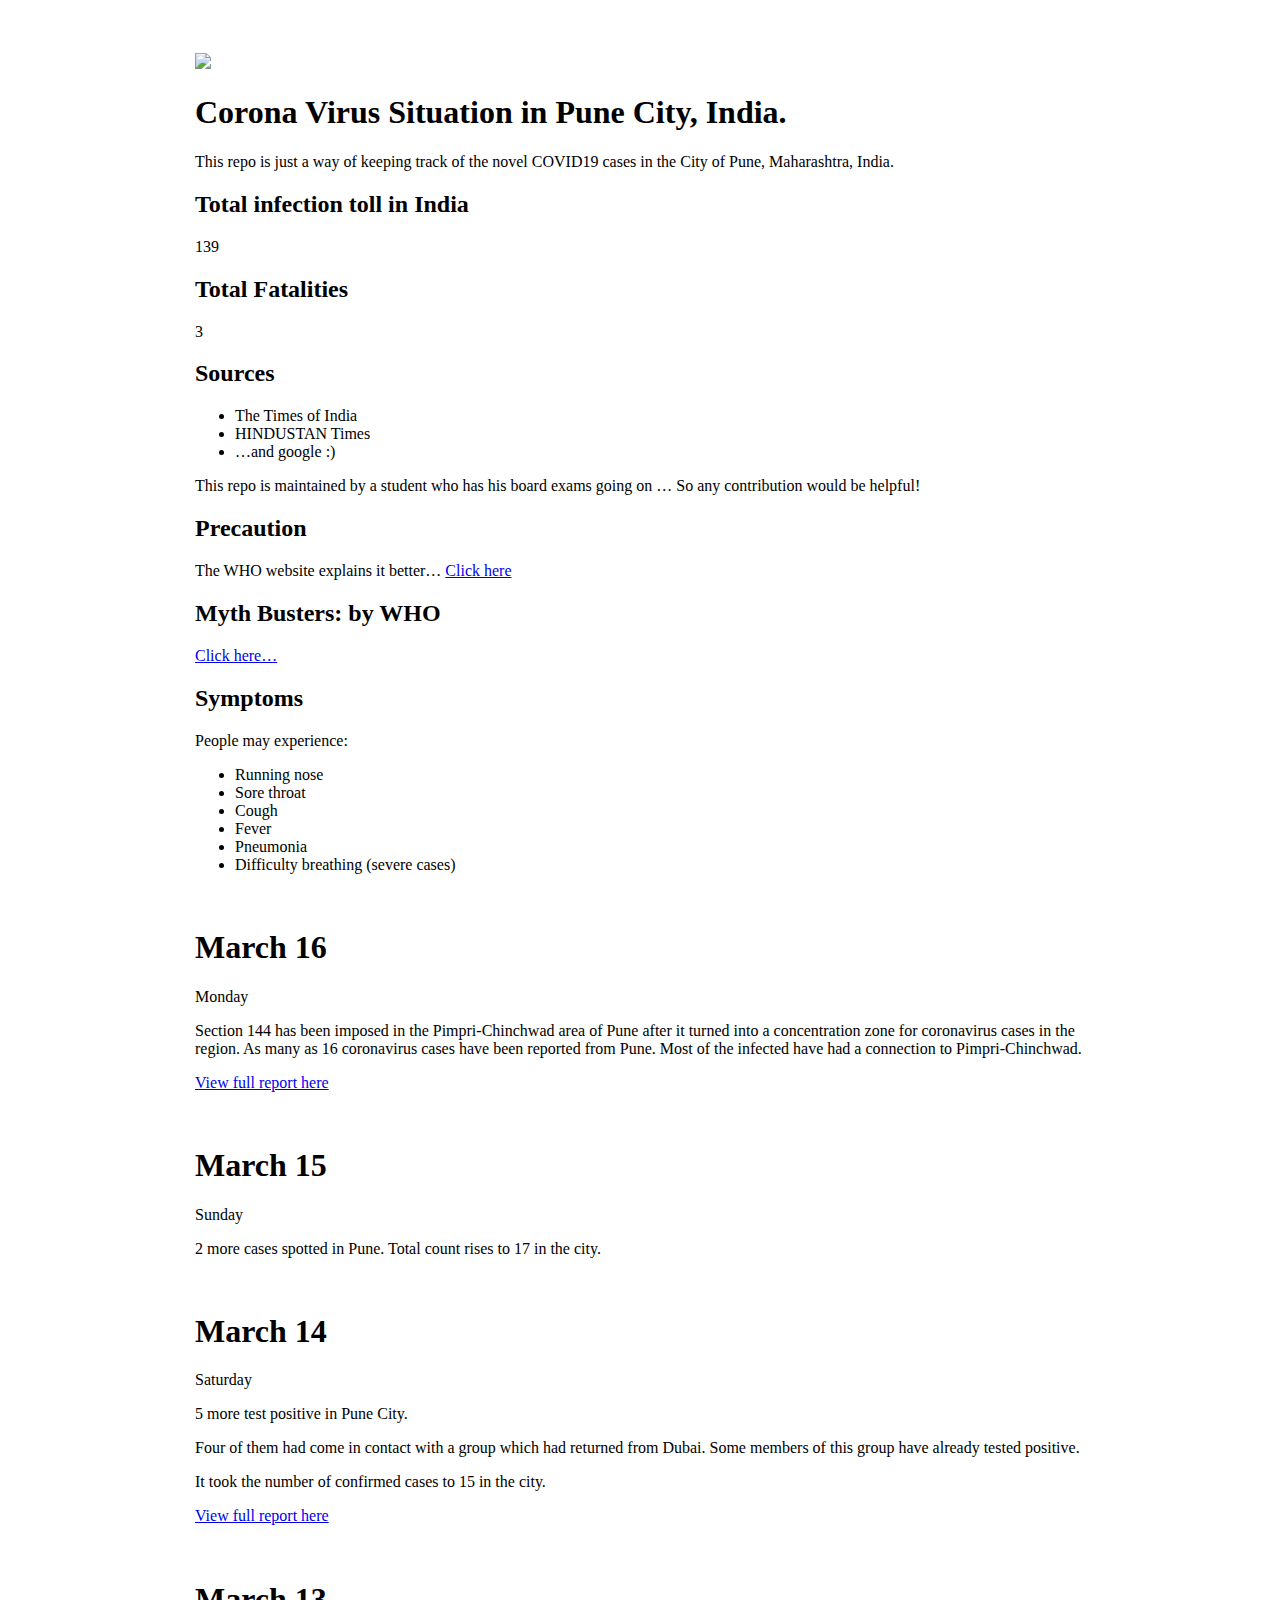
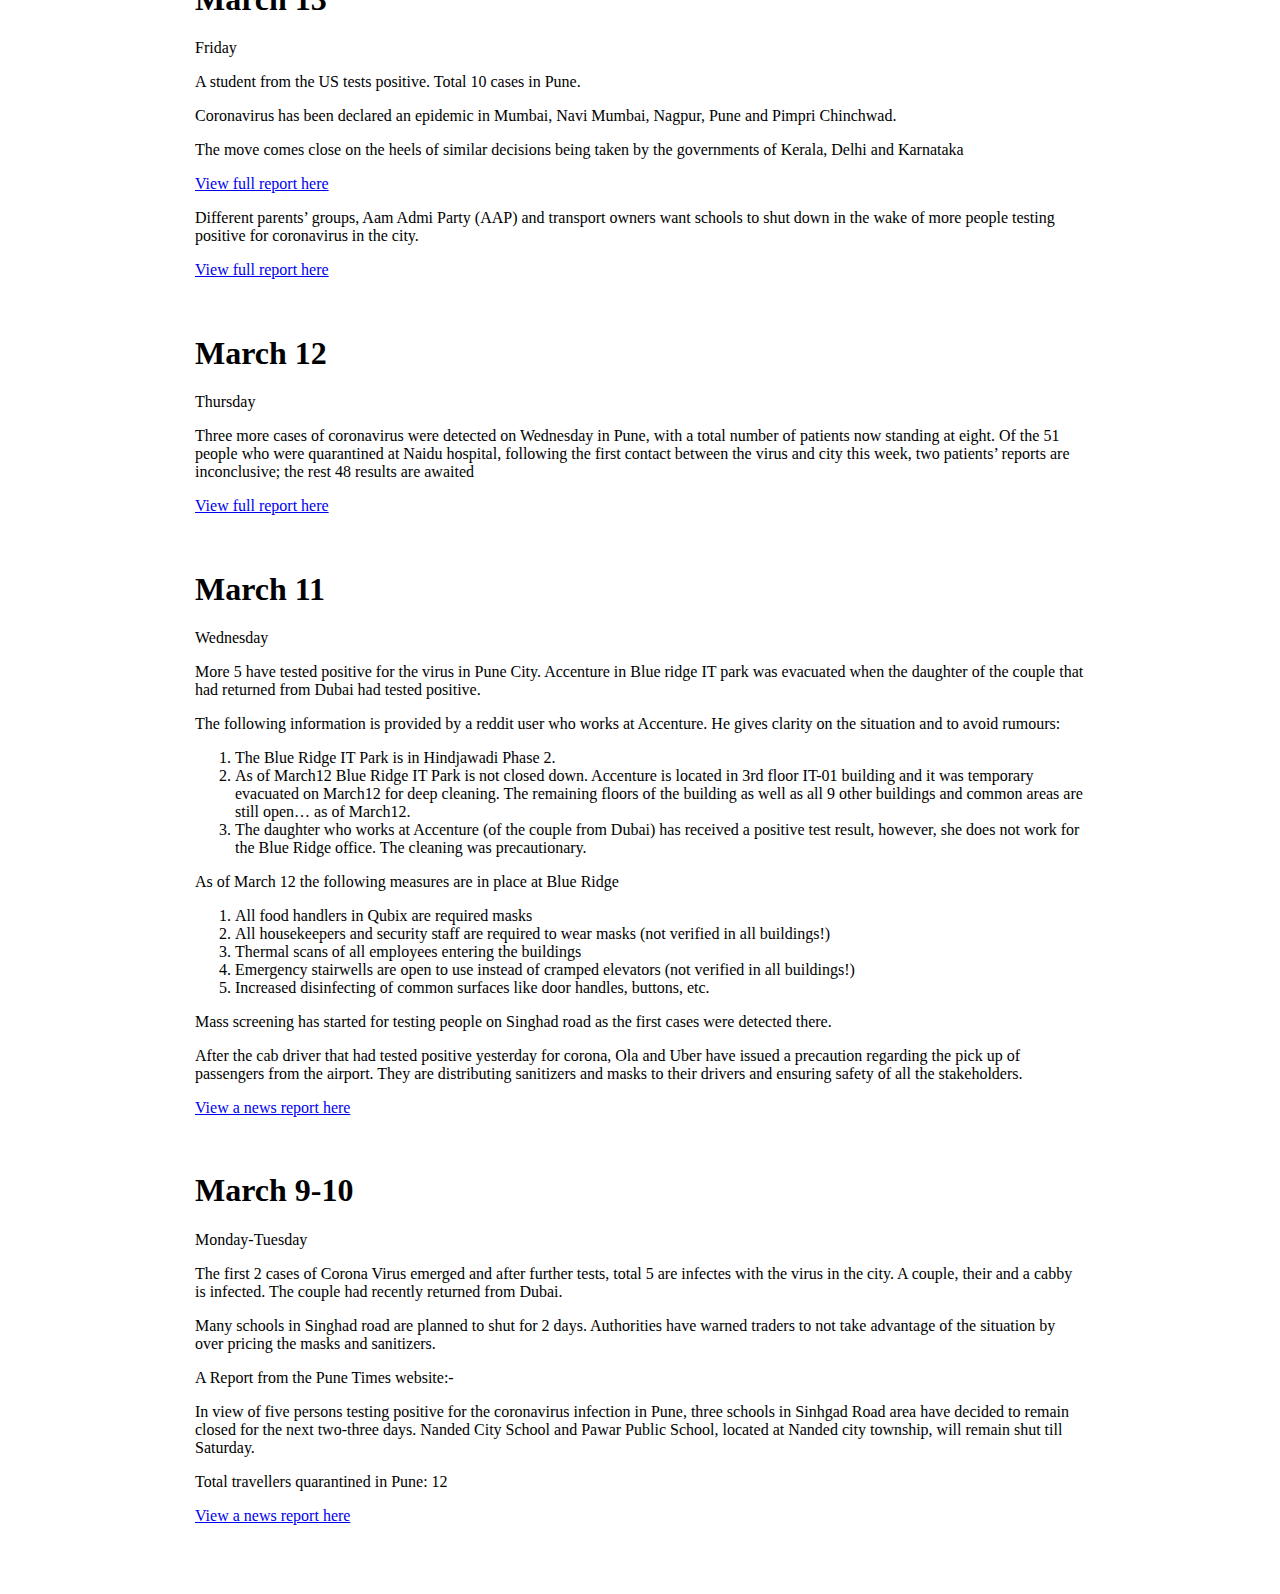
==== index.html @ f8731a68 "a website?" ====
<!DOCTYPE html>
<html lang="en">
<head>
    <meta charset="UTF-8">
    <meta name="viewport" content="width=device-width, initial-scale=1.0">
    <meta http-equiv="X-UA-Compatible" content="ie=edge">
    <meta property="og:title" content="covid19-pune" />
<meta property="og:locale" content="en_US" />
<meta name="description" content="Keeping track of the nCOv cases in the City of Pune, Maharashtra, India :smile:" />
<meta property="og:description" content="Keeping track of the nCOv cases in the City of Pune, Maharashtra, India :smile:" />
<link rel="canonical" href="https://divy-work.github.io/covid19-pune/" />
<meta property="og:url" content="https://divy-work.github.io/covid19-pune/" />
<meta property="og:site_name" content="covid19-pune" />
    <link rel="stylesheet" href="https://cdnjs.cloudflare.com/ajax/libs/github-markdown-css/4.0.0/github-markdown.min.css" />
    <link rel="stylesheet" href="style.css" />
    <title>nCOv outbreak in Pune city</title>
</head>
<body>
   <div class="markdown-body" id="main-div">
  <div class="stage">
        <div class="bounce-7">
            <img class="virus" src="https://img.icons8.com/office/50/000000/coronavirus.png"/>
        </div>
    </div>
    <h1 id="corona-virus-situation-in-pune-city-india">Corona Virus Situation in Pune City, India.</h1>

<p>This repo is just a way of keeping track of the novel COVID19 cases in the City of Pune, Maharashtra, India.</p>

<h2 id="total-infection-toll-in-india">Total infection toll in India</h2>
<p>139</p>

<h2 id="total-fatalities">Total Fatalities</h2>
<p>3</p>

<h2 id="sources">Sources</h2>

<ul>
  <li>The Times of India</li>
  <li>HINDUSTAN Times</li>
  <li>…and google :)</li>
</ul>

<p>This repo is maintained by a student who has his board exams going on … So any contribution would be helpful!</p>

<h2 id="precaution">Precaution</h2>
<p>The WHO website explains it better…
<a href="https://www.who.int/emergencies/diseases/novel-coronavirus-2019/advice-for-public">Click here</a></p>

<h2 id="myth-busters-by-who">Myth Busters: by WHO</h2>
<p><a href="https://www.who.int/emergencies/diseases/novel-coronavirus-2019/advice-for-public/myth-busters">Click here…</a></p>

<h2 id="symptoms">Symptoms</h2>
<p>People may experience:</p>
<ul>
  <li>Running nose</li>
  <li>Sore throat</li>
  <li>Cough</li>
  <li>Fever</li>
  <li>Pneumonia</li>
  <li>Difficulty breathing (severe cases)</li>
</ul>

   </div>
</body>
<script src="https://cdnjs.cloudflare.com/ajax/libs/jquery/3.4.1/jquery.min.js"></script>
<script src="https://unpkg.com/scrollreveal"></script>
<script src="render.js"></script>
</html>
---- style.css ----
.markdown-body {
		box-sizing: border-box;
		min-width: 200px;
		max-width: 980px;
		margin: 0 auto;
		padding: 45px;
	}

	@media (max-width: 767px) {
		.markdown-body {
			padding: 15px;
		}
    }
    .stage {
        display: flex;
        width: 100%;
    }
    .virus {
        align-self: center;
        animation-duration: 2s;
        animation-iteration-count: infinite;
        transform-origin: bottom;
    }
    .bounce-7 {
        animation-name: bounce-7;
        animation-timing-function: cubic-bezier(0.280, 0.840, 0.420, 1);
        animation-duration: 2s;
        animation-iteration-count: infinite;
    }
    @keyframes bounce-7 {
        0%   { transform: scale(1,1)      translateY(0); }
        10%  { transform: scale(1.1,.9)   translateY(0); }
        30%  { transform: scale(.9,1.1)   translateY(-100px); }
        50%  { transform: scale(1.05,.95) translateY(0); }
        57%  { transform: scale(1,1)      translateY(-7px); }
        64%  { transform: scale(1,1)      translateY(0); }
        100% { transform: scale(1,1)      translateY(0); }
    }
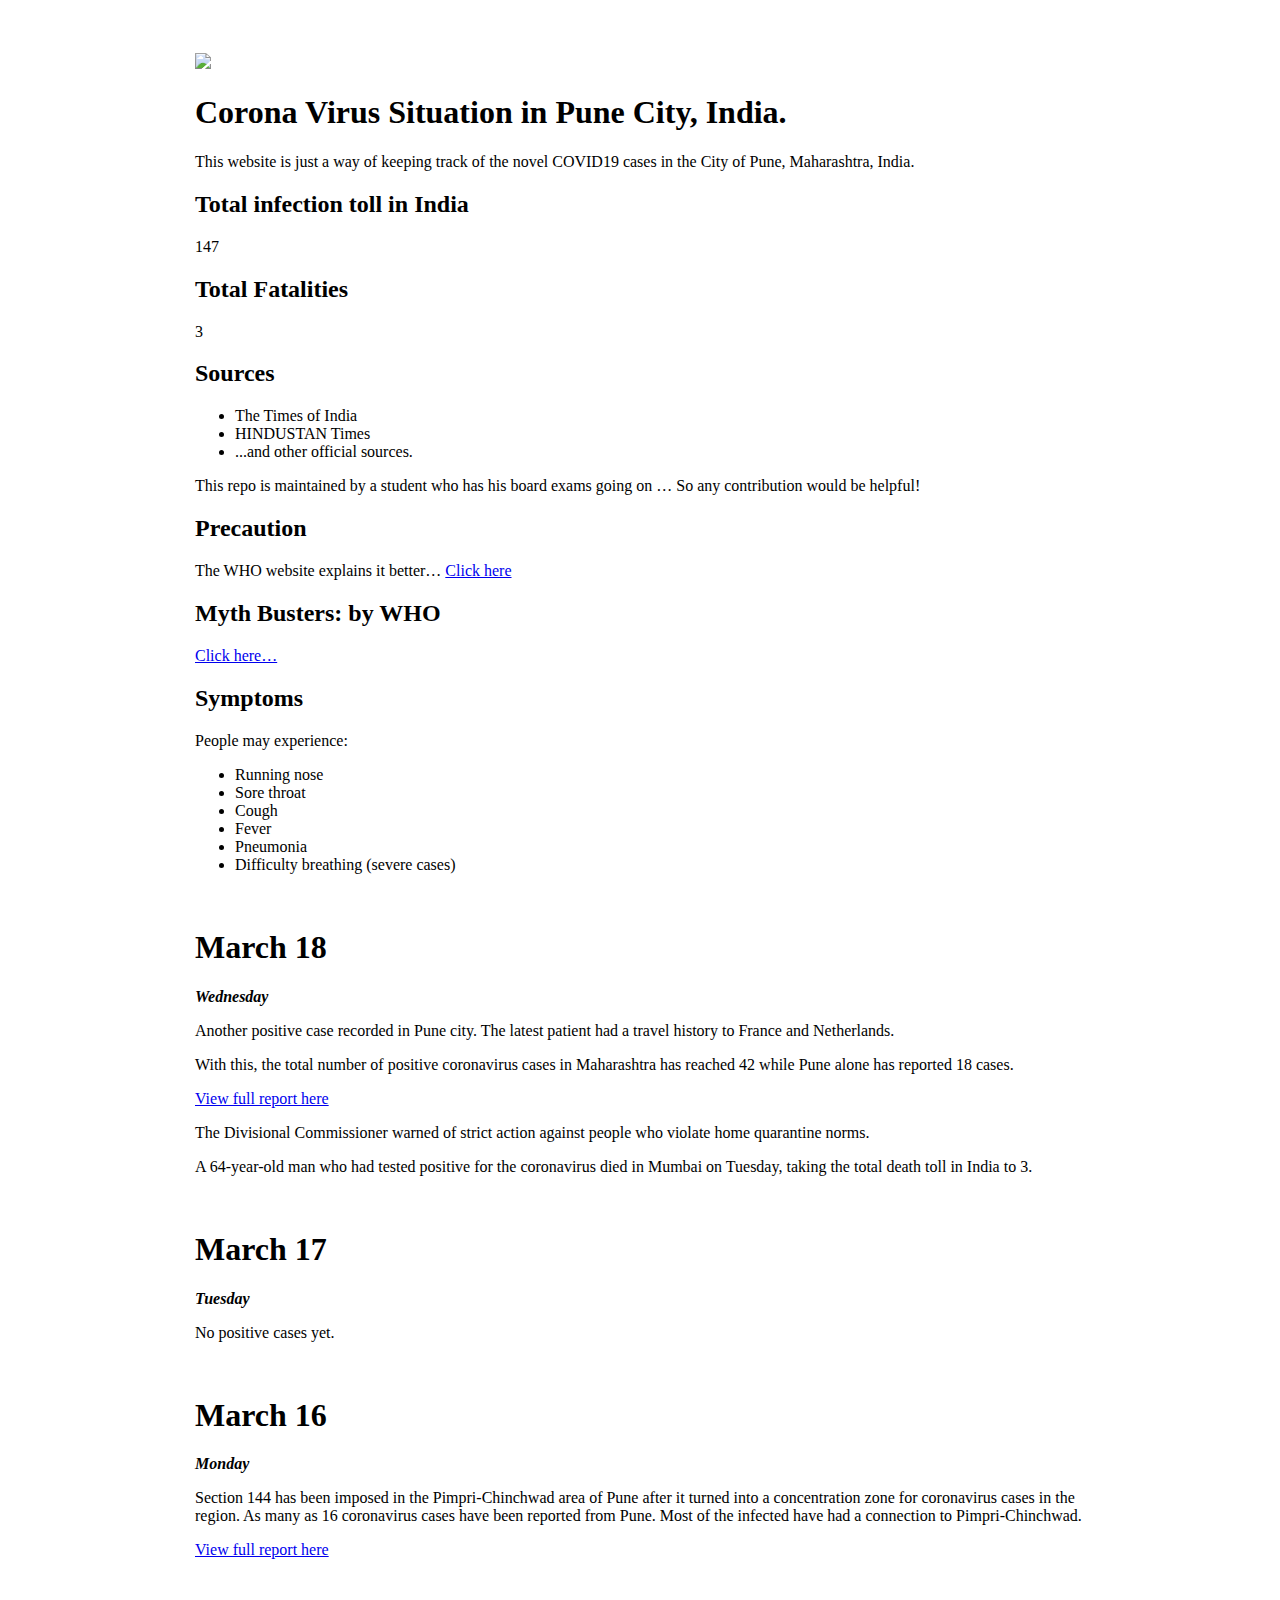
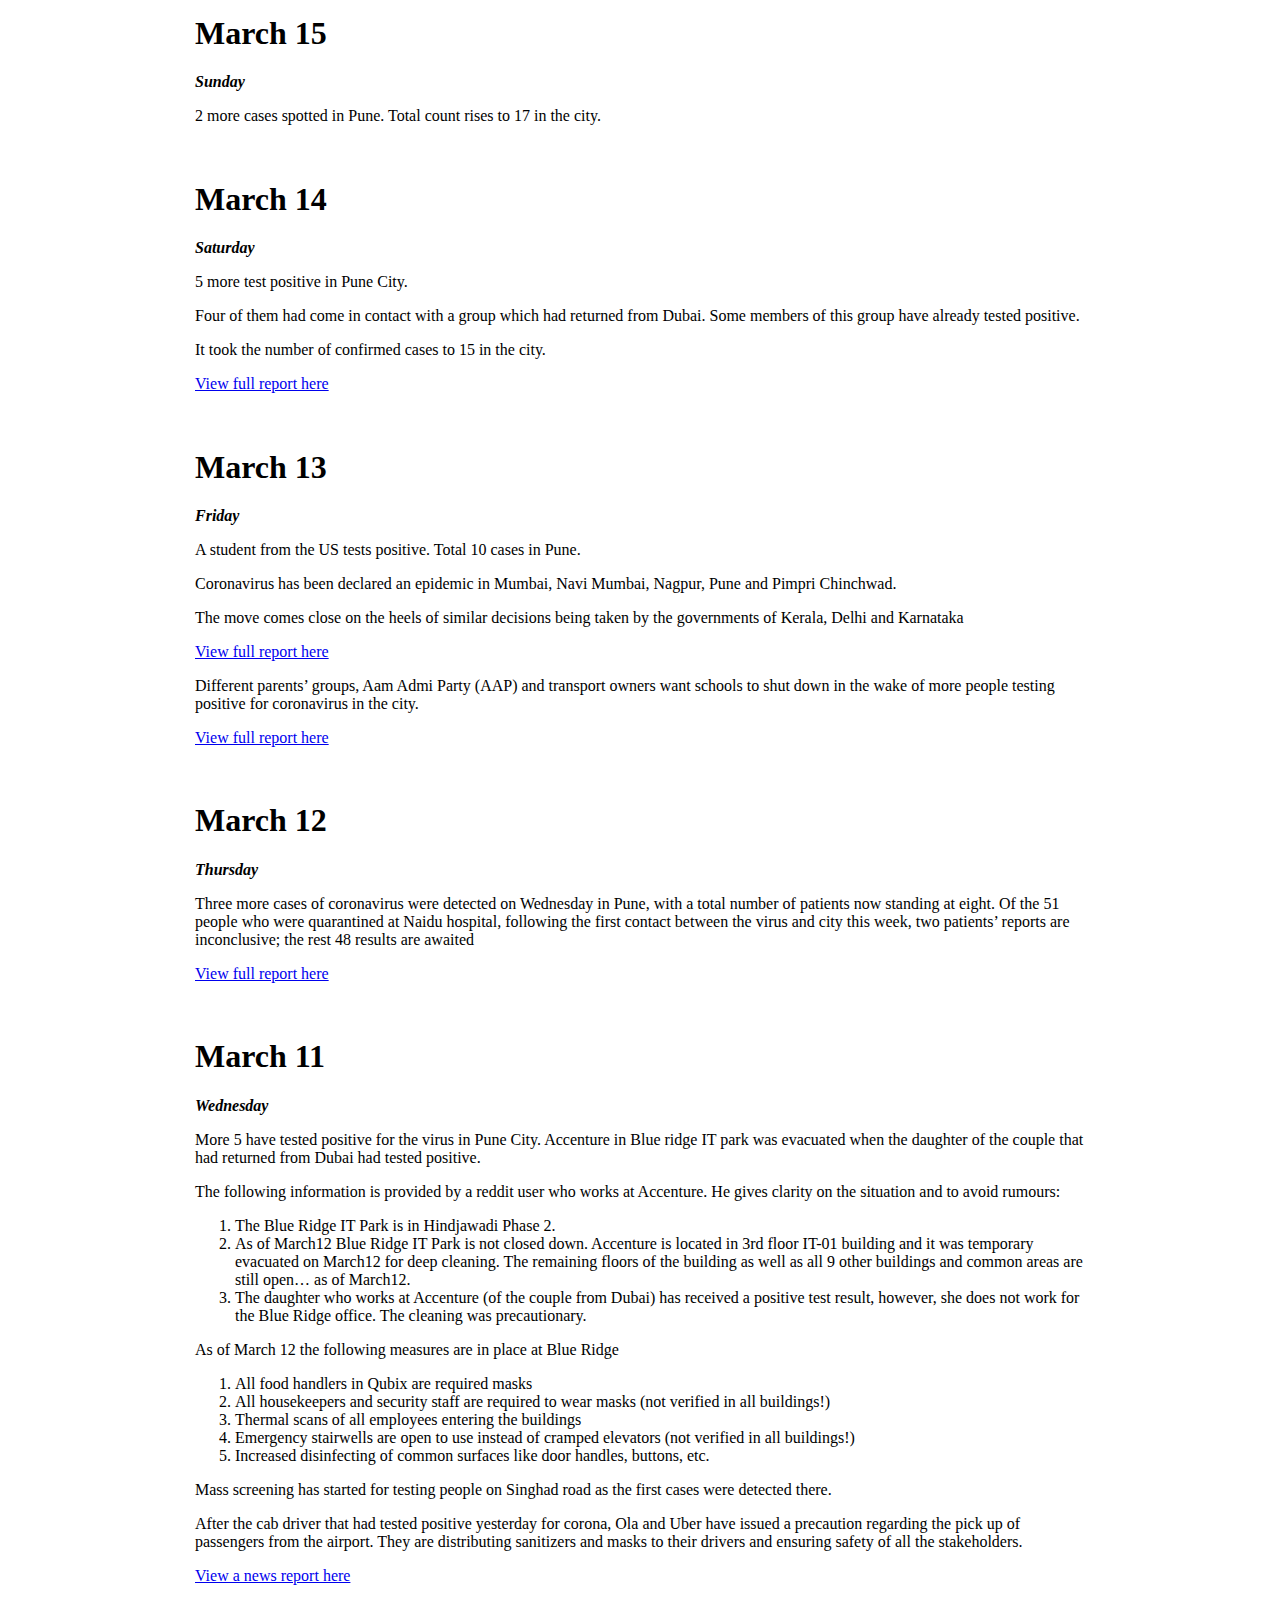
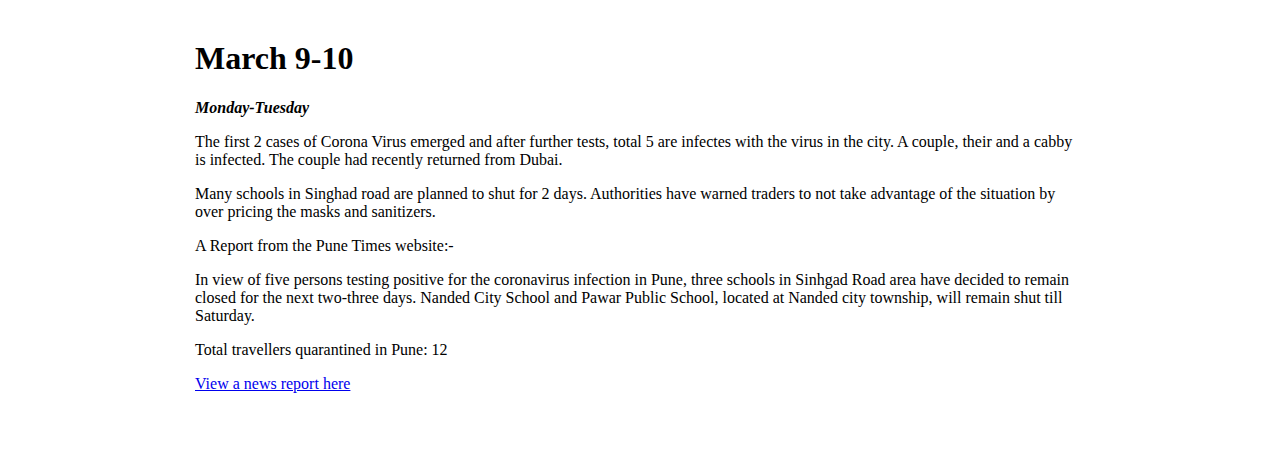
==== commit 3e604d75: "minor changes" ====
--- a/index.html
+++ b/index.html
@@ -24,10 +24,10 @@
     </div>
     <h1 id="corona-virus-situation-in-pune-city-india">Corona Virus Situation in Pune City, India.</h1>
 
-<p>This repo is just a way of keeping track of the novel COVID19 cases in the City of Pune, Maharashtra, India.</p>
+<p>This website is just a way of keeping track of the novel COVID19 cases in the City of Pune, Maharashtra, India.</p>
 
 <h2 id="total-infection-toll-in-india">Total infection toll in India</h2>
-<p>139</p>
+<p>147</p>
 
 <h2 id="total-fatalities">Total Fatalities</h2>
 <p>3</p>
@@ -37,7 +37,7 @@
 <ul>
   <li>The Times of India</li>
   <li>HINDUSTAN Times</li>
-  <li>…and google :)</li>
+  <li>...and other official sources.</li>
 </ul>
 
 <p>This repo is maintained by a student who has his board exams going on … So any contribution would be helpful!</p>
--- a/style.css
+++ b/style.css
@@ -24,7 +24,7 @@
     .bounce-7 {
         animation-name: bounce-7;
         animation-timing-function: cubic-bezier(0.280, 0.840, 0.420, 1);
-        animation-duration: 2s;
+        animation-duration: 1.5s;
         animation-iteration-count: infinite;
     }
     @keyframes bounce-7 {
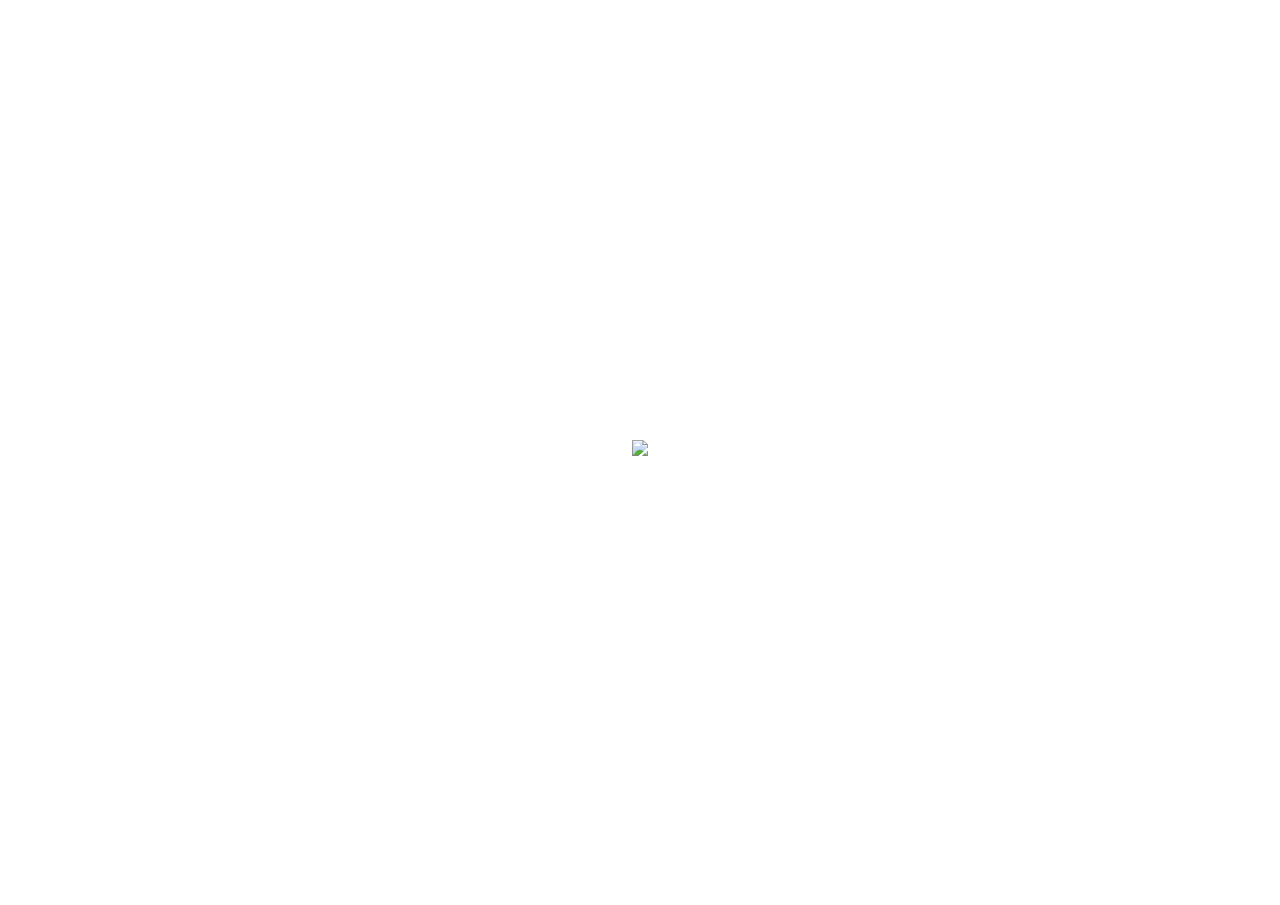
==== commit fe5bc403: "amazing changes" ====
--- a/index.html
+++ b/index.html
@@ -16,6 +16,7 @@
     <title>nCOv outbreak in Pune city</title>
 </head>
 <body>
+  <div class="loading"><div  class=center-screen><img class="virus-load" src="https://img.icons8.com/officel/100/000000/coronavirus.png"></div></div>
    <div class="markdown-body" id="main-div">
   <div class="stage">
         <div class="bounce-7">
@@ -27,7 +28,7 @@
 <p>This website is just a way of keeping track of the novel COVID19 cases in the City of Pune, Maharashtra, India.</p>
 
 <h2 id="total-infection-toll-in-india">Total infection toll in India</h2>
-<p>147</p>
+<p id="confirmed"></p>
 
 <h2 id="total-fatalities">Total Fatalities</h2>
 <p>3</p>
--- a/style.css
+++ b/style.css
@@ -1,4 +1,126 @@
-	.markdown-body {
+    /* Absolute Center Spinner */
+.loading {
+    background-color: white!important;
+  position: fixed;
+  z-index: 999;
+  height: 100%;
+  width: 100%;
+  overflow: show;
+  margin: auto;
+  top: 0;
+  left: 0;
+  bottom: 0;
+  right: 0;
+}
+
+/* Transparent Overlay */
+.loading:before {
+  display: block;
+  position: fixed;
+  top: 0;
+  left: 0;
+  width: 100%;
+  height: 100%;
+ background-color: white!important;
+}
+
+/* :not(:required) hides these rules from IE9 and below */
+.loading:not(:required) {
+  /* hide "loading..." text */
+  text-shadow: none;
+  border: 0;
+}
+.virus-load {
+  -webkit-animation: spinner 500ms infinite linear;
+  -moz-animation: spinner 500ms infinite linear;
+  -ms-animation: spinner 500ms infinite linear;
+  -o-animation: spinner 500ms infinite linear;
+  animation: spinner 500ms infinite linear;
+}
+.loading:not(:required):after {
+    content: '';
+    background-color: white!important;
+  display: block;
+  font-size: 10px;
+  width: 100%;
+  height: 100%;
+  margin-top: -0.5em;
+  border-radius: 0.5em;
+ }
+
+/* Animation */
+.center-screen {
+     position: fixed;
+    top: 50%;
+    left: 50%;
+    margin-right: -50%;
+    transform: translate(-50%, -50%);
+}
+@-webkit-keyframes spinner {
+  0% {
+    -webkit-transform: rotate(0deg);
+    -moz-transform: rotate(0deg);
+    -ms-transform: rotate(0deg);
+    -o-transform: rotate(0deg);
+    transform: rotate(0deg);
+  }
+  100% {
+    -webkit-transform: rotate(360deg);
+    -moz-transform: rotate(360deg);
+    -ms-transform: rotate(360deg);
+    -o-transform: rotate(360deg);
+    transform: rotate(360deg);
+  }
+}
+@-moz-keyframes spinner {
+  0% {
+    -webkit-transform: rotate(0deg);
+    -moz-transform: rotate(0deg);
+    -ms-transform: rotate(0deg);
+    -o-transform: rotate(0deg);
+    transform: rotate(0deg);
+  }
+  100% {
+    -webkit-transform: rotate(360deg);
+    -moz-transform: rotate(360deg);
+    -ms-transform: rotate(360deg);
+    -o-transform: rotate(360deg);
+    transform: rotate(360deg);
+  }
+}
+@-o-keyframes spinner {
+  0% {
+    -webkit-transform: rotate(0deg);
+    -moz-transform: rotate(0deg);
+    -ms-transform: rotate(0deg);
+    -o-transform: rotate(0deg);
+    transform: rotate(0deg);
+  }
+  100% {
+    -webkit-transform: rotate(360deg);
+    -moz-transform: rotate(360deg);
+    -ms-transform: rotate(360deg);
+    -o-transform: rotate(360deg);
+    transform: rotate(360deg);
+  }
+}
+@keyframes spinner {
+  0% {
+    -webkit-transform: rotate(0deg);
+    -moz-transform: rotate(0deg);
+    -ms-transform: rotate(0deg);
+    -o-transform: rotate(0deg);
+    transform: rotate(0deg);
+  }
+  100% {
+    -webkit-transform: rotate(360deg);
+    -moz-transform: rotate(360deg);
+    -ms-transform: rotate(360deg);
+    -o-transform: rotate(360deg);
+    transform: rotate(360deg);
+  }
+}
+    .markdown-body {
 		box-sizing: border-box;
 		min-width: 200px;
 		max-width: 980px;
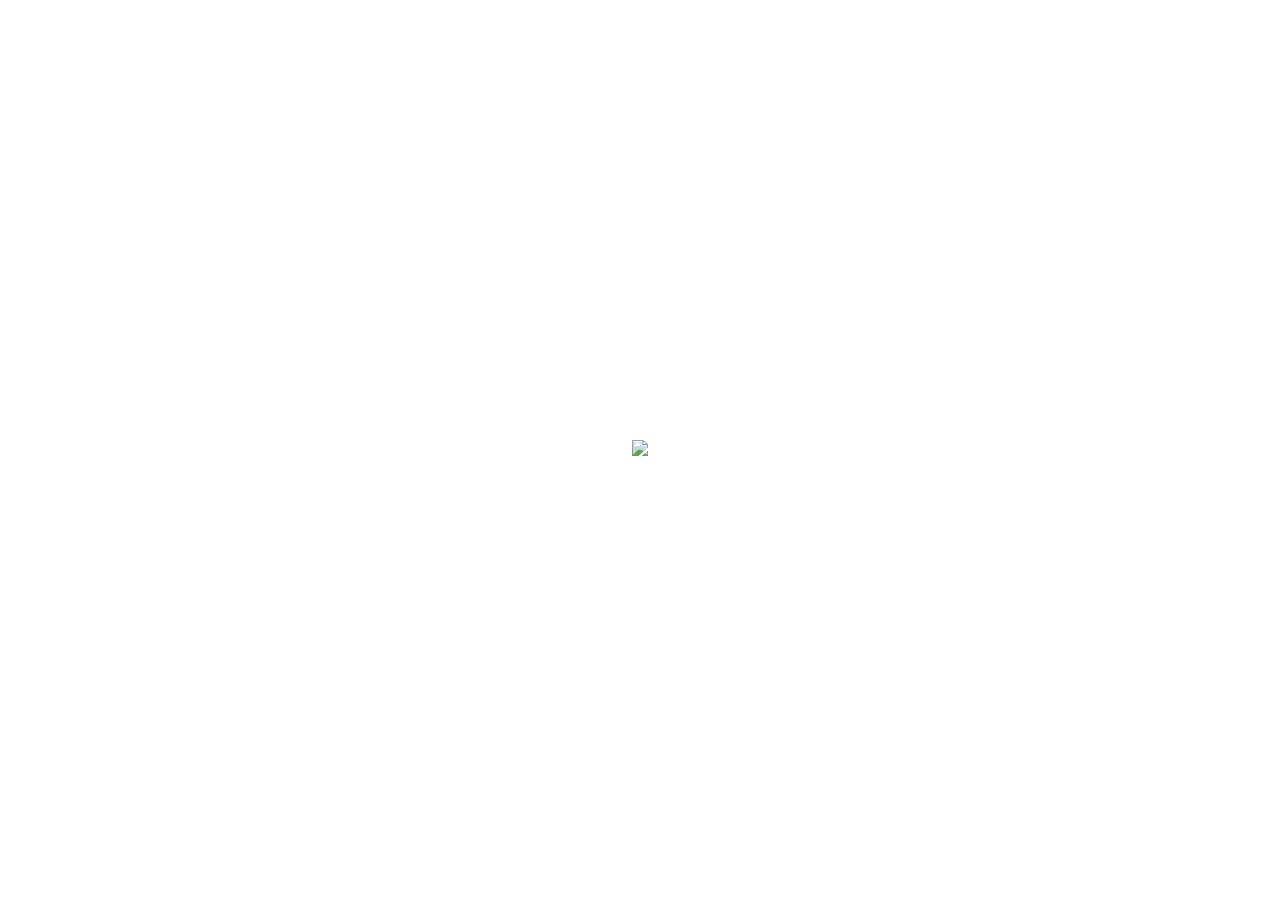
==== commit 3e537281: "add table" ====
--- a/index.html
+++ b/index.html
@@ -27,11 +27,20 @@
 
 <p>This website is just a way of keeping track of the novel COVID19 cases in the City of Pune, Maharashtra, India.</p>
 
-<h2 id="total-infection-toll-in-india">Total infection toll in India</h2>
-<p id="confirmed"></p>
-
-<h2 id="total-fatalities">Total Fatalities</h2>
-<p>3</p>
+<table>
+  <tr>
+    <td>Infected</td>
+    <td id="confirmed"></td>
+  </tr>
+  <tr>
+    <td>Deaths</td>
+    <td id="deaths"></td>
+  </tr>
+  <tr>
+    <td>Recovered</td>
+    <td id="recovered"></td>
+  </tr>
+</table>
 
 <h2 id="sources">Sources</h2>
 
